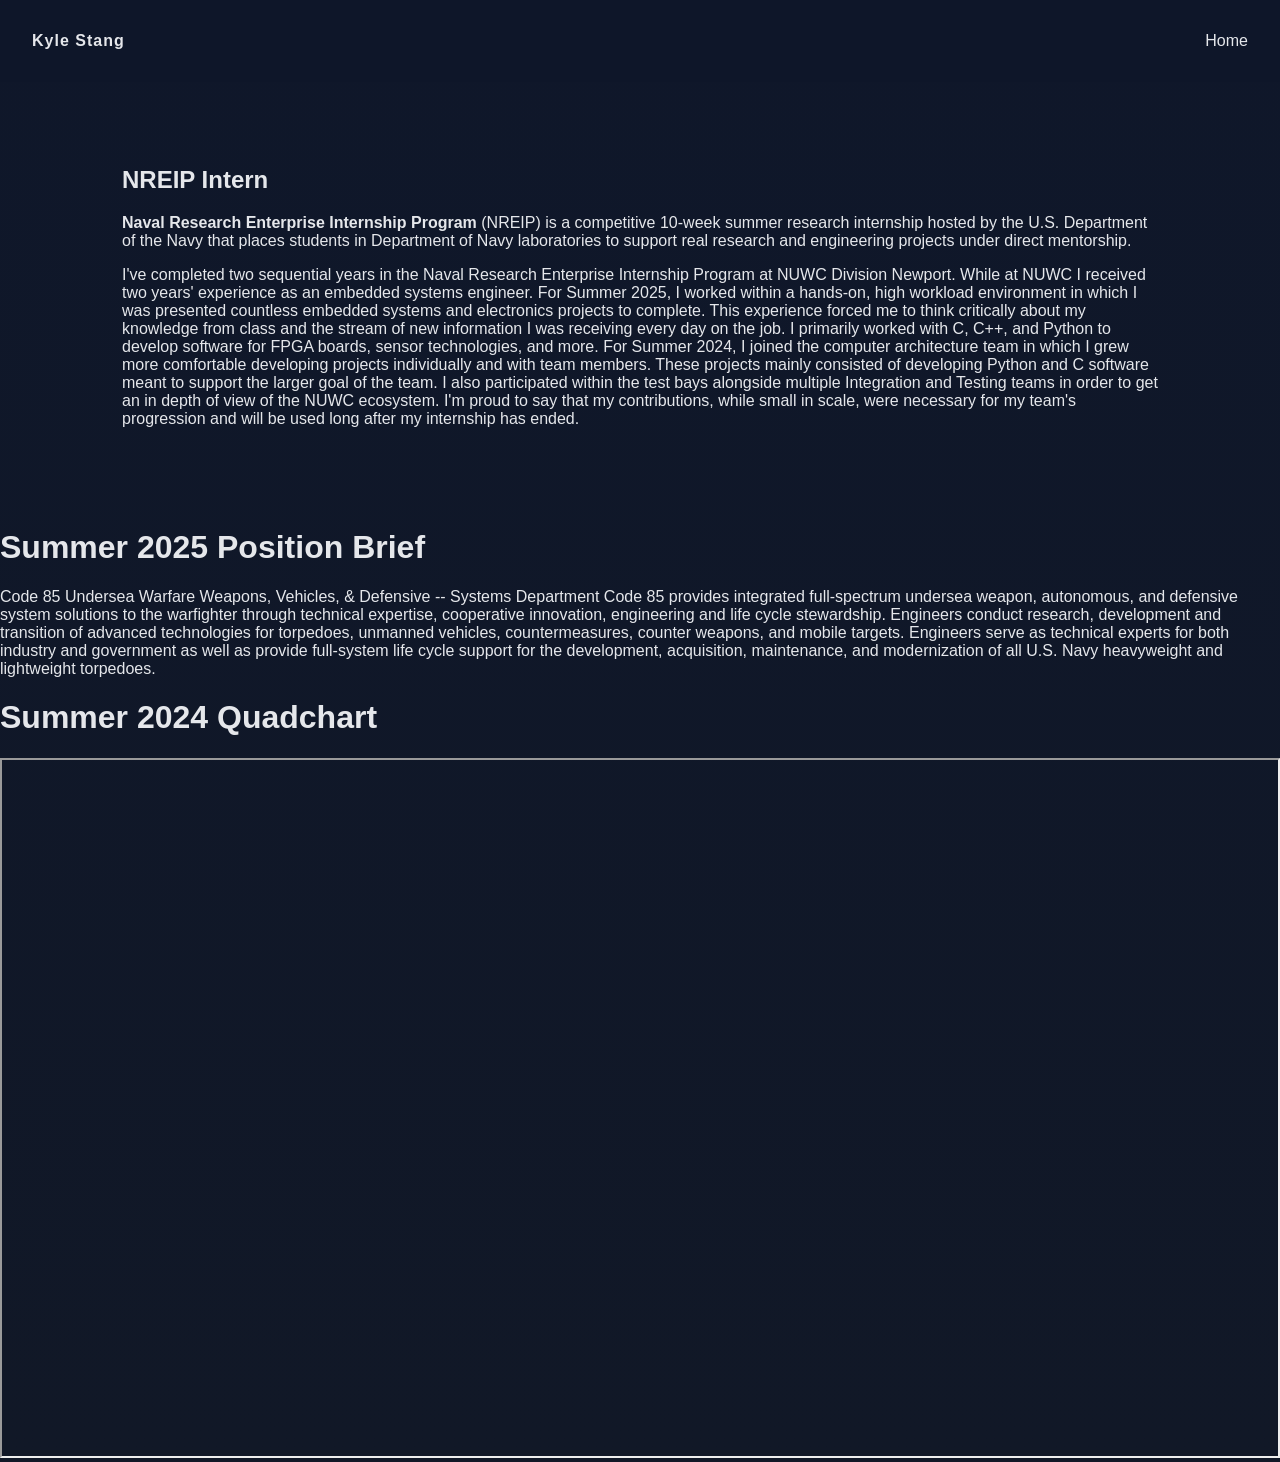
==== gdms-intern.html @ 449135d2 "Create gdms-intern.html" ====
<!DOCTYPE html>
<html lang="en">
<head>
  <meta charset="UTF-8">
  <meta name="viewport" content="width=device-width, initial-scale=1.0">
  <title>NREIP Intern – Kyle Stang</title>

  <!-- Reuse your portfolio stylesheet -->
  <link rel="stylesheet" href="style.css">
</head>
<body>

  <!-- Simple nav back to home -->
  <header>
    <nav class="nav">
      <div class="nav-left">Kyle Stang</div>
      <ul class="nav-links">
        <li><a href="index.html">Home</a></li>
      </ul>
    </nav>
  </header>

  <main>
    <section class="section">
      <h1>NREIP Intern</h1>

      <p><strong>Naval Research Enterprise Internship Program</strong> (NREIP) is a competitive 10‑week summer research internship hosted by the U.S. Department of the Navy that places students in Department of Navy laboratories to support real research and engineering projects under direct mentorship.</p>

      <p>I've completed two sequential years in the Naval Research Enterprise Internship Program at NUWC Division Newport. While at NUWC I received two years' experience as an embedded systems engineer. For Summer 2025, I worked within a hands-on, high workload environment in which I was presented countless embedded systems and electronics projects to complete. This experience forced me to think critically about my knowledge from class and the stream of new information I was receiving every day on the job. I primarily worked with C, C++, and Python to develop software for FPGA boards, sensor technologies, and more. For Summer 2024, I joined the computer architecture team in which I grew more comfortable developing projects individually and with team members. These projects mainly consisted of developing Python and C software meant to support the larger goal of the team. I also participated within the test bays alongside multiple Integration and Testing teams in order to get an in depth of view of the NUWC ecosystem. I'm proud to say that my contributions, while small in scale, were necessary for my team's progression and will be used long after my internship has ended.</p>
    </section>
    <h1>Summer 2025 Position Brief</h1>
     <p>Code 85 Undersea Warfare Weapons, Vehicles, & Defensive -- Systems Department Code 85 provides integrated full-spectrum undersea weapon, autonomous, and defensive system solutions to the warfighter through technical expertise, cooperative innovation, engineering and life cycle stewardship. Engineers conduct research, development and transition of advanced technologies for torpedoes, unmanned vehicles, countermeasures, counter weapons, and mobile targets. Engineers serve as technical experts for both industry and government as well as provide full-system life cycle support for the development, acquisition, maintenance, and modernization of all U.S. Navy heavyweight and lightweight torpedoes.</p>

  </main>
<h1>Summer 2024 Quadchart</h1>
<iframe 
    src="Quadchart PDF.pdf" 
    width="100%" 
    height="700px">
  </iframe>
</body>
</html>
---- style.css ----
:root {
  --bg-dark: #0f172a;
  --bg-light: #111827;
  --card-bg: #1f2933;
  --accent: #6366f1;
  --text-main: #e5e7eb;
  --text-muted: #9ca3af;
}

* { box-sizing: border-box; }
html { scroll-behavior: smooth; }

body {
  margin: 0;
  font-family: 'Poppins', sans-serif;
  background: linear-gradient(180deg, var(--bg-dark), var(--bg-light));
  color: var(--text-main);
}

/* Scroll Progress */
#progress-container {
  position: fixed;
  top: 0; left: 0;
  width: 100%; height: 4px;
  background: #111;
  z-index: 1000;
}
#progress-bar {
  height: 100%; width: 0;
  background: var(--accent);
}

/* NAV */
.nav {
  position: sticky;
  top: 0;
  display: flex;
  justify-content: space-between;
  align-items: center;
  padding: 1rem 2rem;
  background: rgba(15, 23, 42, 0.9);
  backdrop-filter: blur(8px);
  z-index: 999;
}

.nav-left {
  font-family: 'Montserrat', sans-serif;
  font-weight: 700;
  letter-spacing: 1px;
}

.nav-links {
  display: flex;
  gap: 1.5rem;
  list-style: none;
}

.nav-links a {
  text-decoration: none;
  color: var(--text-main);
  font-weight: 500;
}

.nav-links a:hover {
  color: var(--accent);
}

.hamburger {
  display: none;
  flex-direction: column;
  gap: 5px;
  cursor: pointer;
}

.hamburger span {
  width: 25px;
  height: 3px;
  background: var(--text-main);
}

/* HERO */
.hero {
  min-height: 90vh;
  display: flex;
  flex-direction: column;
  justify-content: center;
  align-items: center;
  text-align: center;
  padding: 2rem;
}

.hero h1 {
  font-family: 'Montserrat', sans-serif;
  font-size: 3rem;
}

.tagline {
  color: var(--text-muted);
  margin: 1rem 0 2rem;
}

.hero-buttons .btn {
  padding: 0.7rem 1.5rem;
  margin: 0.3rem;
  border-radius: 6px;
  text-decoration: none;
  background: var(--accent);
  color: white;
  font-weight: 500;
}

.btn.outline {
  background: transparent;
  border: 1px solid var(--accent);
}

/* SECTIONS */
.section {
  max-width: 1100px;
  margin: auto;
  padding: 4rem 2rem;
}

.section.alt {
  background: rgba(255, 255, 255, 0.03);
}

.section-title {
  font-family: 'Montserrat', sans-serif;
  font-size: 2rem;
  margin-bottom: 2rem;
}

/* CARDS */
.card-container {
  display: grid;
  grid-template-columns: repeat(auto-fit, minmax(280px, 1fr));
  gap: 1.5rem;
}

.card-container.horizontal {
  display: flex;
  overflow-x: auto;
  gap: 1.5rem;
  padding-bottom: 1rem;
}

.card {
  background: var(--card-bg);
  border-radius: 10px;
  padding: 1.5rem;
  min-width: 280px;
}

.card h3 {
  font-family: 'Montserrat', sans-serif;
}

.card-subtitle {
  color: var(--text-muted);
  font-size: 0.9rem;
}

.card-desc {
  margin: 1rem 0;
  font-size: 0.95rem;
}

.card-link {
  color: var(--accent);
  text-decoration: none;
  font-weight: 500;
}

/* SKILLS */
.skills-grid {
  display: flex;
  flex-wrap: wrap;
  gap: 0.8rem;
}

.skill {
  background: var(--card-bg);
  padding: 0.5rem 1rem;
  border-radius: 20px;
  font-size: 0.85rem;
}

/* FOOTER */
footer {
  text-align: center;
  padding: 2rem;
  color: var(--text-muted);
}

/* MOBILE */
@media (max-width: 768px) {
  .nav-links {
    position: absolute;
    top: 60px; right: 0;
    flex-direction: column;
    background: var(--bg-dark);
    width: 200px;
    padding: 1rem;
    display: none;
  }

  .nav-links.active { display: flex; }
  .hamburger { display: flex; }
}
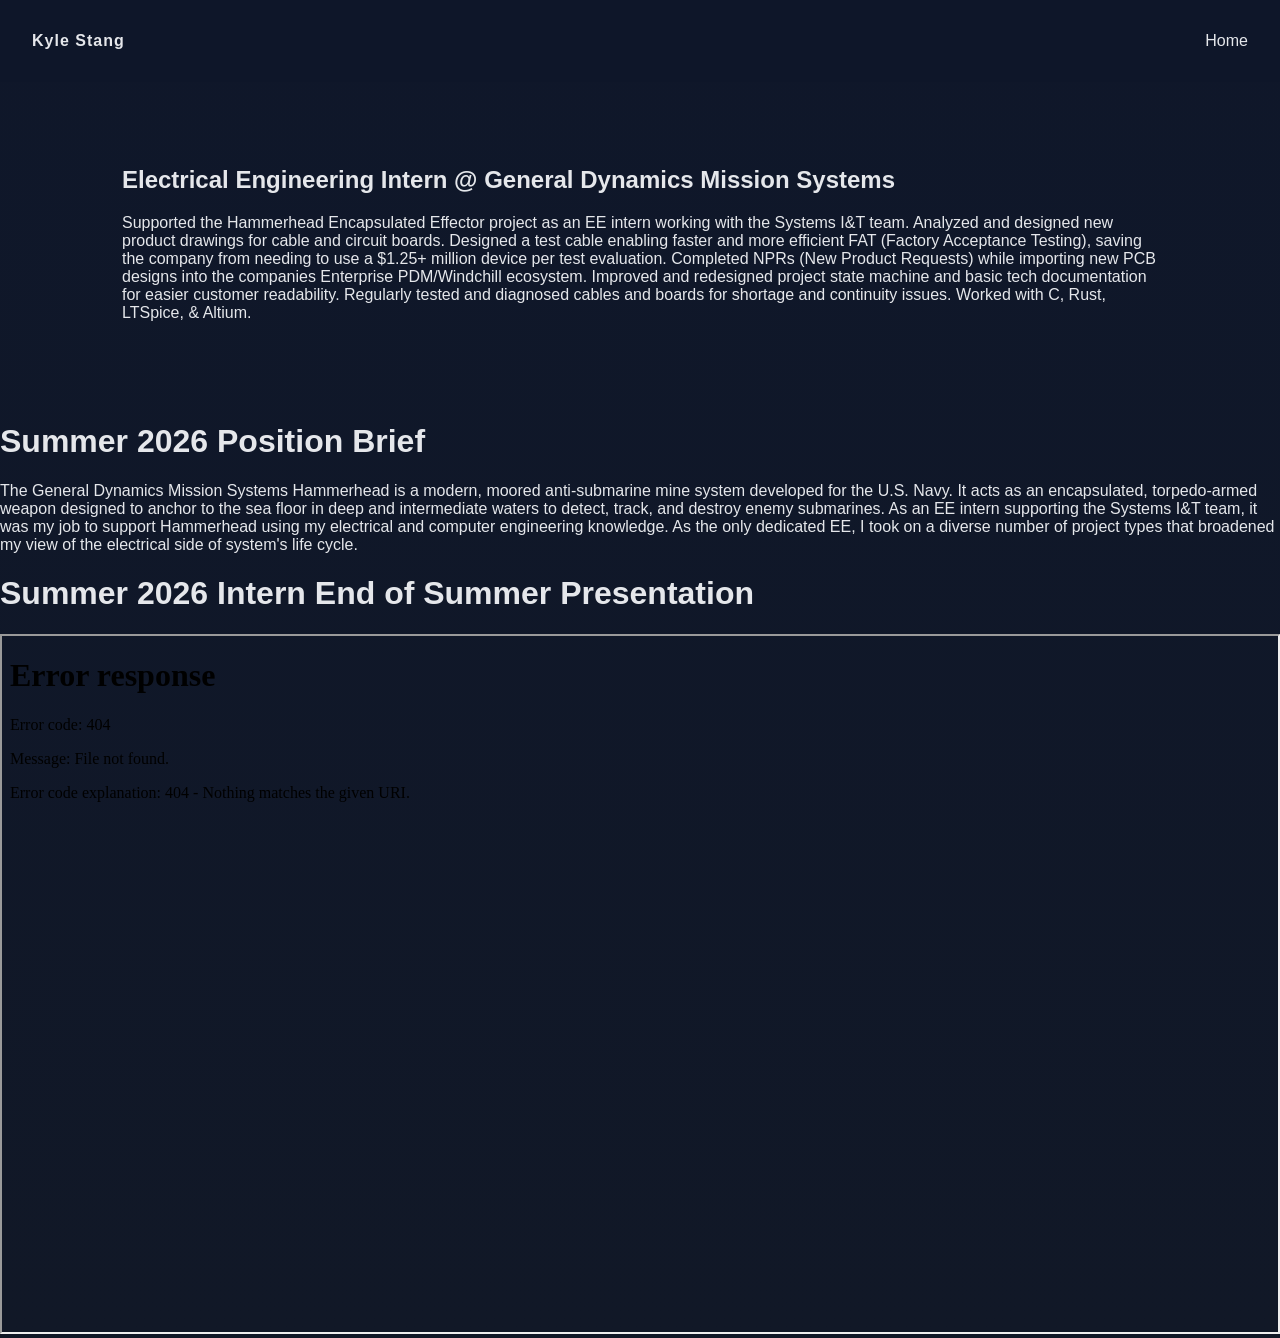
==== commit ae0c7fe1: "Update gdms-intern.html" ====
--- a/gdms-intern.html
+++ b/gdms-intern.html
@@ -22,19 +22,16 @@
 
   <main>
     <section class="section">
-      <h1>NREIP Intern</h1>
-
-      <p><strong>Naval Research Enterprise Internship Program</strong> (NREIP) is a competitive 10‑week summer research internship hosted by the U.S. Department of the Navy that places students in Department of Navy laboratories to support real research and engineering projects under direct mentorship.</p>
-
-      <p>I've completed two sequential years in the Naval Research Enterprise Internship Program at NUWC Division Newport. While at NUWC I received two years' experience as an embedded systems engineer. For Summer 2025, I worked within a hands-on, high workload environment in which I was presented countless embedded systems and electronics projects to complete. This experience forced me to think critically about my knowledge from class and the stream of new information I was receiving every day on the job. I primarily worked with C, C++, and Python to develop software for FPGA boards, sensor technologies, and more. For Summer 2024, I joined the computer architecture team in which I grew more comfortable developing projects individually and with team members. These projects mainly consisted of developing Python and C software meant to support the larger goal of the team. I also participated within the test bays alongside multiple Integration and Testing teams in order to get an in depth of view of the NUWC ecosystem. I'm proud to say that my contributions, while small in scale, were necessary for my team's progression and will be used long after my internship has ended.</p>
+      <h1>Electrical Engineering Intern @ General Dynamics Mission Systems</h1>
+      <p>Supported the Hammerhead Encapsulated Effector project as an EE intern working with the Systems I&T team. Analyzed and designed new product drawings for cable and circuit boards. Designed a test cable enabling faster and more efficient FAT (Factory Acceptance Testing), saving the company from needing to use a $1.25+ million device per test evaluation. Completed NPRs (New Product Requests) while importing new PCB designs into the companies Enterprise PDM/Windchill ecosystem. Improved and redesigned project state machine and basic tech documentation for easier customer readability. Regularly tested and diagnosed cables and boards for shortage and continuity issues. Worked with C, Rust, LTSpice, & Altium.</p>
     </section>
-    <h1>Summer 2025 Position Brief</h1>
-     <p>Code 85 Undersea Warfare Weapons, Vehicles, & Defensive -- Systems Department Code 85 provides integrated full-spectrum undersea weapon, autonomous, and defensive system solutions to the warfighter through technical expertise, cooperative innovation, engineering and life cycle stewardship. Engineers conduct research, development and transition of advanced technologies for torpedoes, unmanned vehicles, countermeasures, counter weapons, and mobile targets. Engineers serve as technical experts for both industry and government as well as provide full-system life cycle support for the development, acquisition, maintenance, and modernization of all U.S. Navy heavyweight and lightweight torpedoes.</p>
+    <h1>Summer 2026 Position Brief</h1>
+     <p>The General Dynamics Mission Systems Hammerhead is a modern, moored anti-submarine mine system developed for the U.S. Navy. It acts as an encapsulated, torpedo-armed weapon designed to anchor to the sea floor in deep and intermediate waters to detect, track, and destroy enemy submarines. As an EE intern supporting the Systems I&T team, it was my job to support Hammerhead using my electrical and computer engineering knowledge. As the only dedicated EE, I took on a diverse number of project types that broadened my view of the electrical side of system's life cycle.</p>
 
   </main>
-<h1>Summer 2024 Quadchart</h1>
+<h1>Summer 2026 Intern End of Summer Presentation</h1>
 <iframe 
-    src="Quadchart PDF.pdf" 
+    src="Final Presentation.pdf" 
     width="100%" 
     height="700px">
   </iframe>
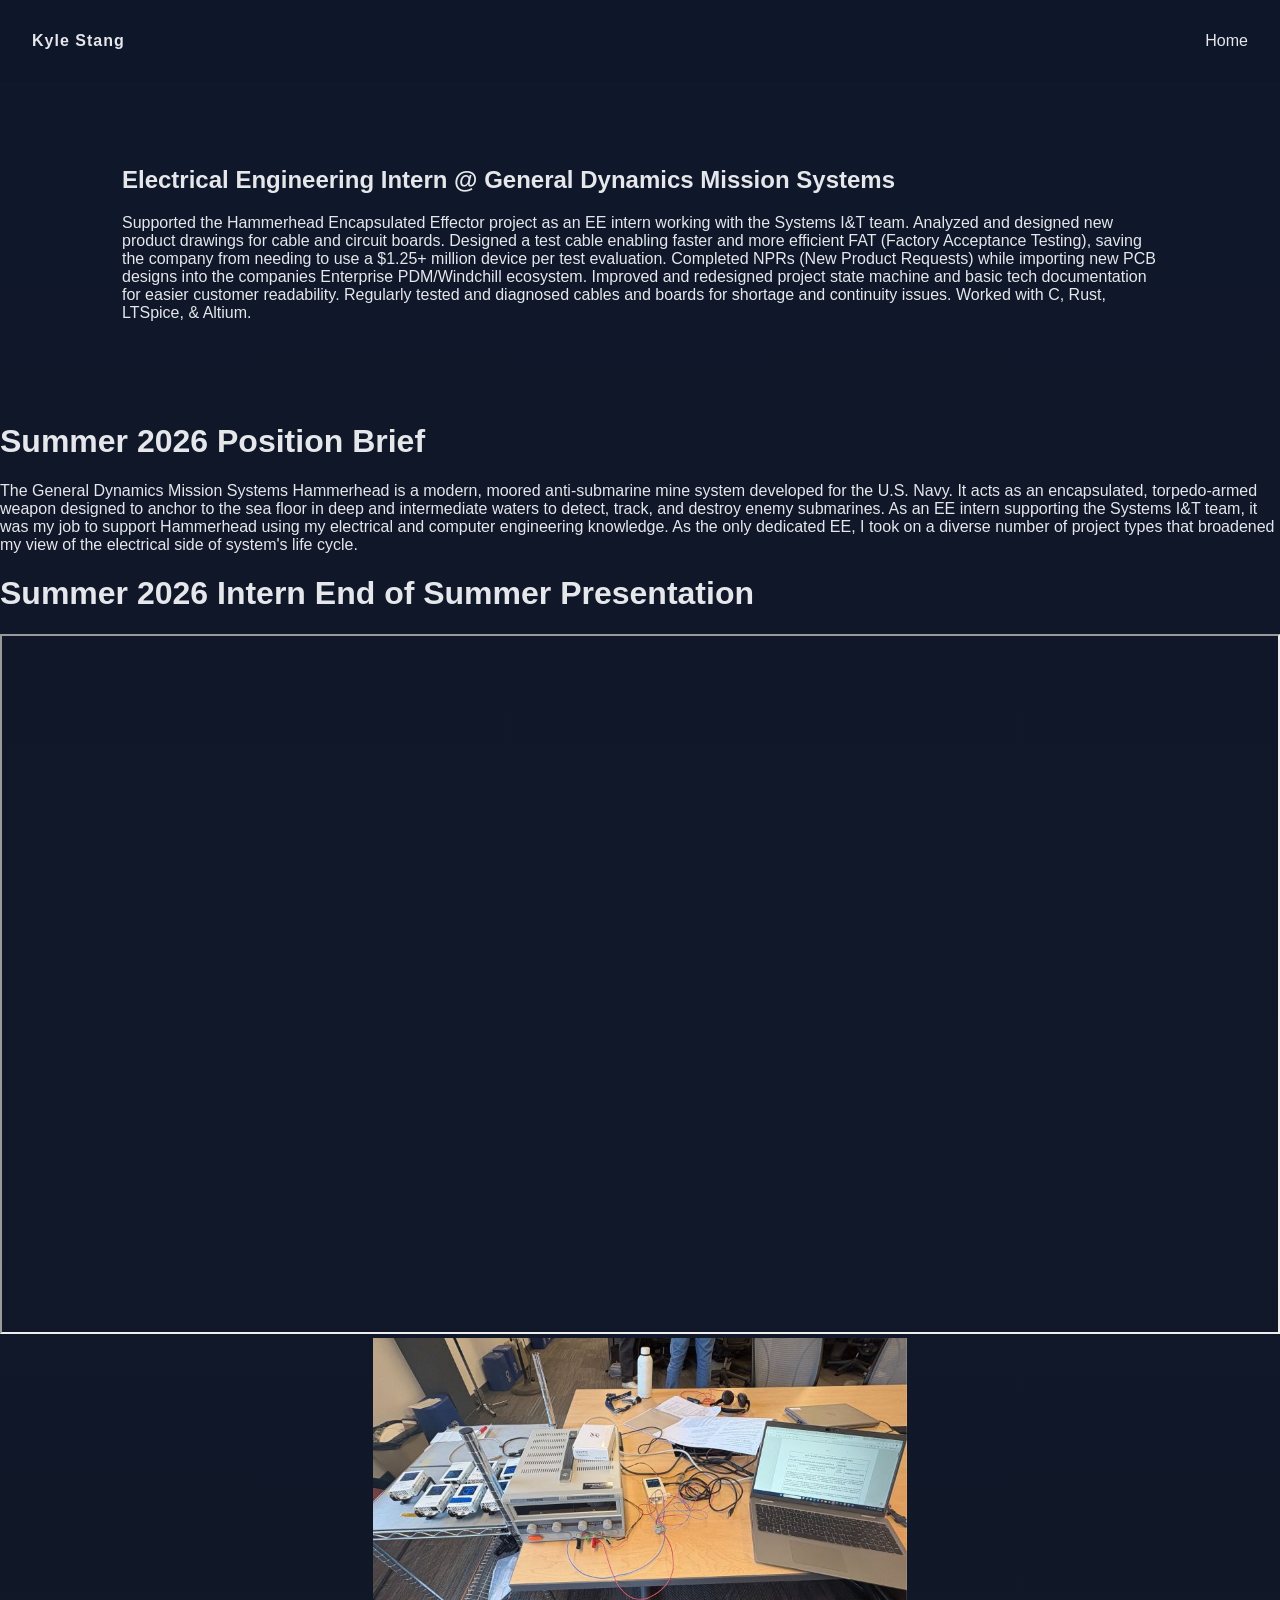
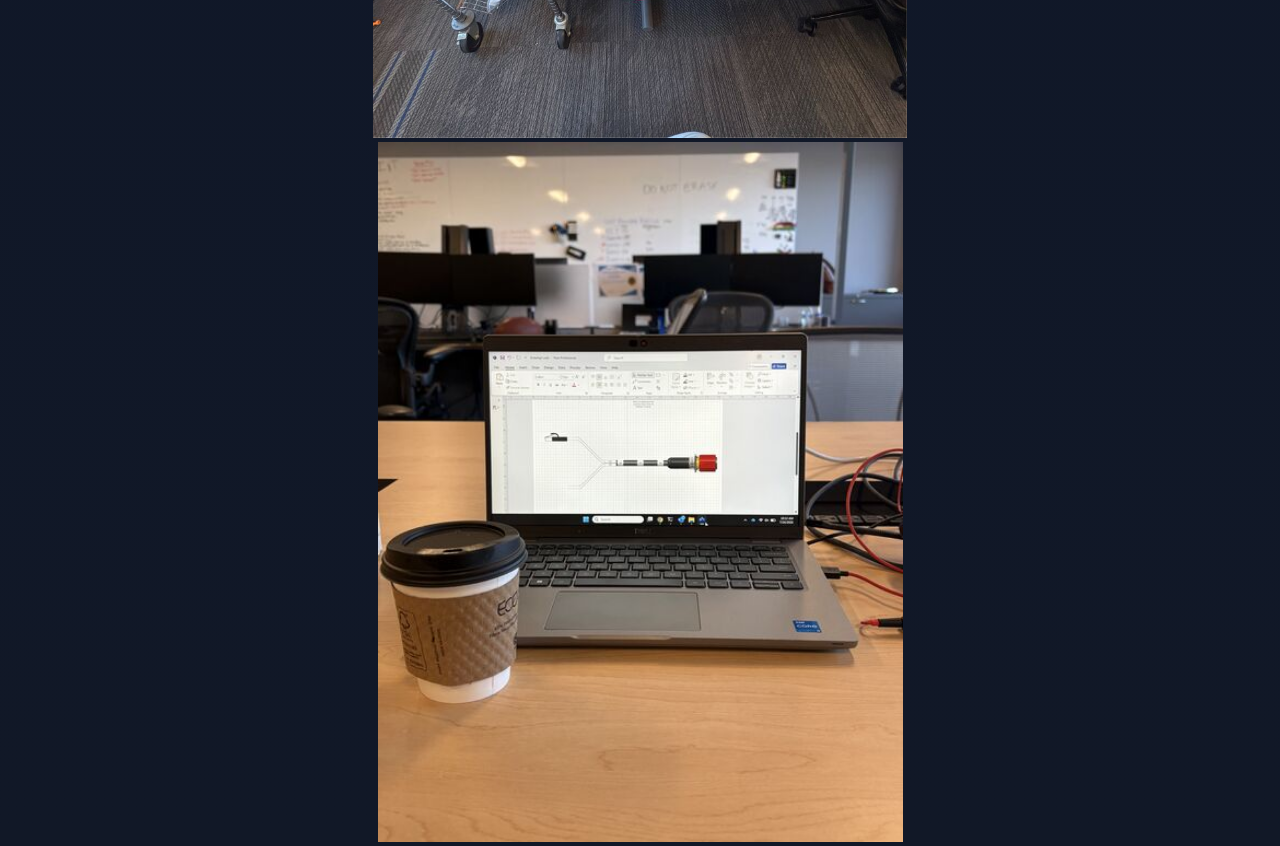
==== commit 9d06d034: "Update gdms-intern.html" ====
--- a/gdms-intern.html
+++ b/gdms-intern.html
@@ -35,5 +35,16 @@
     width="100%" 
     height="700px">
   </iframe>
+</section>
+
+  <img 
+  src="sensor test.jpg" 
+  alt="Project image"
+  style="width: 100%; height: 400px; object-fit: contain;">
+ <img 
+  src="cable design.jpg" 
+  alt="Project image"
+  style="width: 100%; height: 700px; object-fit: contain;">
+  </section>
 </body>
 </html>
